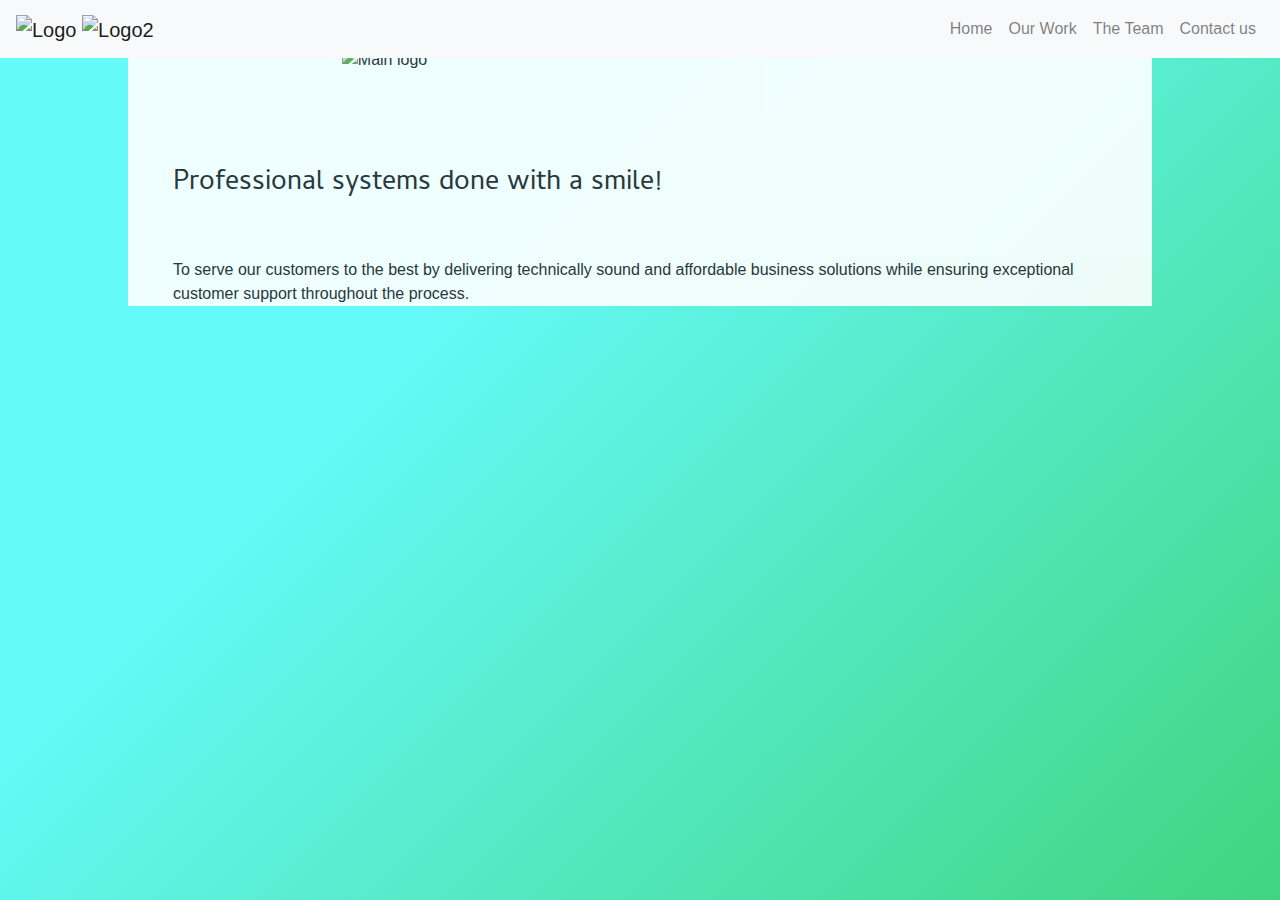
==== index.html @ cbb21832 "Add files via upload" ====
<!DOCTYPE html>
<html lang="en">

<head>

    <meta charset="utf-8">
    <meta name="viewport" content="width=device-width, initial-scale=1, shrink-to-fit=no">
    <meta name="description" content="Business website">
    <meta name="author" content="Marek Sviderski & Duarte Campos">

    <title>DFJ development</title>
    <link rel="shortcut icon" href="https://i.ibb.co/vc0HR4j/logo.png" type="image/x-icon">
    <!-- Boostrap style list -->
    <link rel="stylesheet" href="https://stackpath.bootstrapcdn.com/bootstrap/4.4.1/css/bootstrap.min.css" integrity="sha384-Vkoo8x4CGsO3+Hhxv8T/Q5PaXtkKtu6ug5TOeNV6gBiFeWPGFN9MuhOf23Q9Ifjh" crossorigin="anonymous">
    <!-- Custom fonts -->
    <link href="https://fonts.googleapis.com/css?family=Cambay&display=swap" rel="stylesheet">
    <!-- Custom styles -->
    <link rel="stylesheet" href="./style.css">
</head>


<body data-spy="scroll" data-target=".navbar" data-offset="150">

    <nav class="navbar navbar-expand-sm fixed-top navbar-light bg-light">
        <a class="navbar-brand" href="index.html">
            <img class="img-fluid" src="https://i.ibb.co/vc0HR4j/logo.png" alt="Logo" width="50" height="50">
            <img class="img-fluid" src="https://i.ibb.co/pfKS8TY/Screenshot-2020-02-27-at-15-55-39.png" alt="Logo2" width="250" height="250">
        </a>
        <button class="navbar-toggler" type="button" data-toggle="collapse" data-target="#navbarText" aria-controls="navbarText" aria-expanded="false" aria-label="Toggle navigation">
            <span class="navbar-toggler-icon"></span>
        </button>
        <div class="collapse navbar-collapse" id="navbarText">
            <ul class="navbar-nav ml-auto nav-pills">
                <li class="nav-item">
                    <a class="nav-link" href="index.html">Home</a>
                </li>
                <li class="nav-item">
                    <a class="nav-link" href="our_work.html">Our Work</a>
                </li>
                <li class="nav-item">
                    <a class="nav-link" href="main_roles.html">The Team</a>
                </li>
                <li class="nav-item">
                    <a class="nav-link" href="contact_us.html">Contact us</a>
                </li>
            </ul>
        </div>
    </nav>

    <div class="container main_container">

        <img src=images/DFJDEV_FULL.png alt="Main logo" class="logo-picture pt-5" >
        <div class="container pt-5" id="about_us">
            <div class="container pt-5">
                <h3>Professional systems done with a smile!</h3>
                <br><br>
                <p>To serve our customers to the best by delivering technically sound and affordable business solutions while ensuring exceptional customer support throughout the process.</p>
            </div>
        </div>
    </div>

    <!-- Jquery -->
    <script src="https://ajax.googleapis.com/ajax/libs/jquery/3.4.1/jquery.min.js"></script>
    <!-- Popper JS -->
    <script src="https://cdn.jsdelivr.net/npm/popper.js@1.16.0/dist/umd/popper.min.js " integrity="sha384-Q6E9RHvbIyZFJoft+2mJbHaEWldlvI9IOYy5n3zV9zzTtmI3UksdQRVvoxMfooAo " crossorigin="anonymous "></script>
    <!-- Boostrap -->
    <script src="https://stackpath.bootstrapcdn.com/bootstrap/4.4.1/js/bootstrap.min.js " integrity="sha384-wfSDF2E50Y2D1uUdj0O3uMBJnjuUD4Ih7YwaYd1iqfktj0Uod8GCExl3Og8ifwB6 " crossorigin="anonymous "></script>
    <!--EmailJS API-->
    <script type="text/javascript" src="https://cdn.jsdelivr.net/npm/emailjs-com@2.4.1/dist/email.min.js"></script>
    <!-- Custome JS -->
    <script src="./main.js"></script>

</body>

</html>
---- style.css ----
body {
    position: relative;
    background: rgb(101, 250, 250);
    background: linear-gradient(135deg, rgba(101, 250, 250, 1) 15%, rgba(30, 180, 18, 1) 72%, rgba(0, 131, 112, 1) 100%);
    background-size: 300% 300%;
}

html {
    scroll-behavior: smooth;
}

.logo-picture {
    display: block;
    margin-left: auto;
    margin-right: auto;
    width: 60%;
}

.main_container {
    max-width: 80vw;
    background-color: white;
    opacity: 0.9;
}

.avatars {
    width: 50%;
}

.card_role {
    border: none;
}

.card {
    border: none;
}

h2,
h3 {
    font-family: 'Cambay', sans-serif;
}



.nav-pills>li.active>a{
    background-color: rgba(43, 255, 0, 0.986);
}
.nav-pills>li.active>a:focus{
    background-color: rgba(43, 255, 0, 0.986);
}
.nav-pills>li.active>a:hover {
    background-color: rgba(43, 255, 0, 0.986);
}
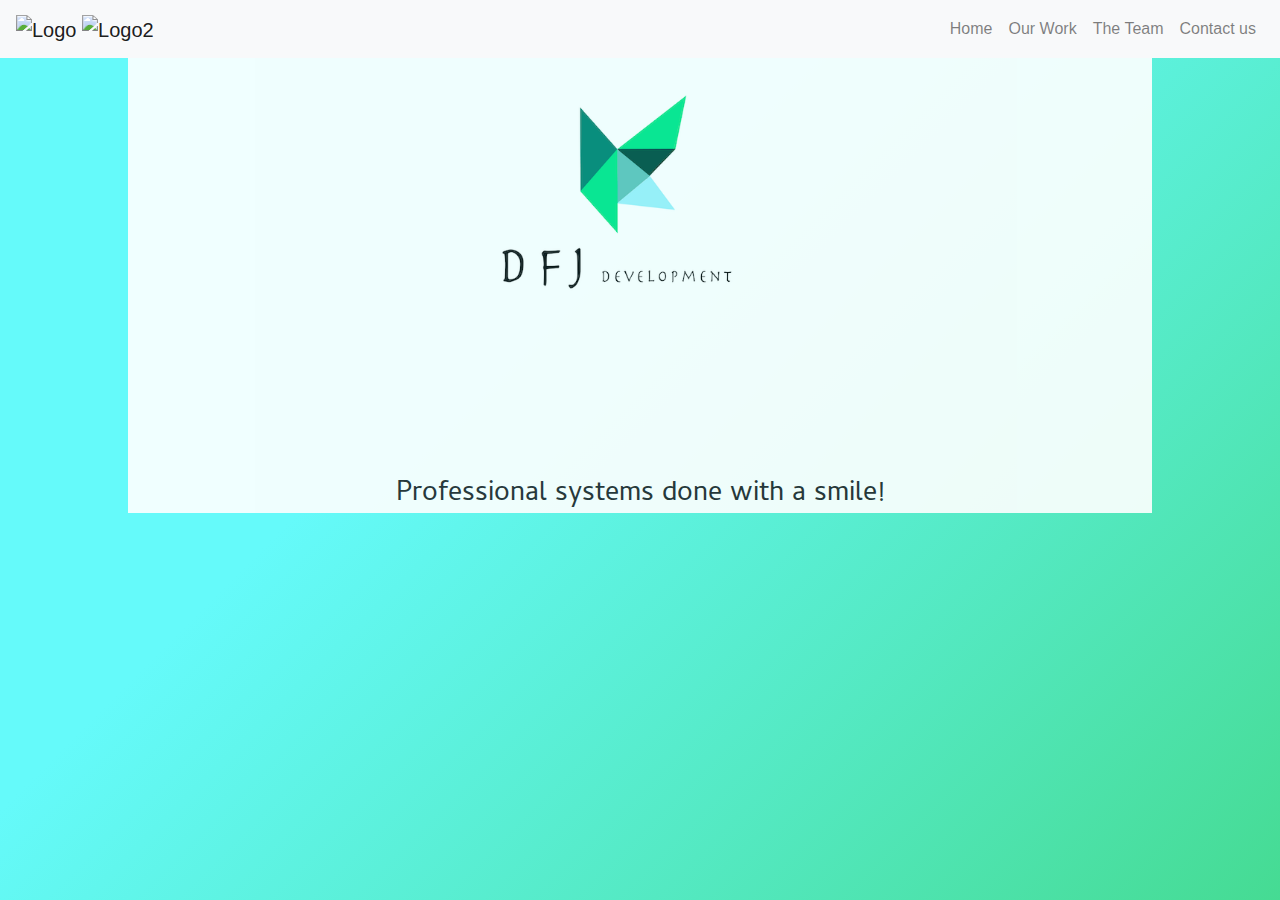
==== commit 9acd73e2: "New Changes" ====
--- a/index.html
+++ b/index.html
@@ -53,8 +53,6 @@
         <div class="container pt-5" id="about_us">
             <div class="container pt-5">
                 <h3>Professional systems done with a smile!</h3>
-                <br><br>
-                <p>To serve our customers to the best by delivering technically sound and affordable business solutions while ensuring exceptional customer support throughout the process.</p>
             </div>
         </div>
     </div>
--- a/style.css
+++ b/style.css
@@ -37,6 +37,7 @@
 h2,
 h3 {
     font-family: 'Cambay', sans-serif;
+    text-align: center;
 }
 
 
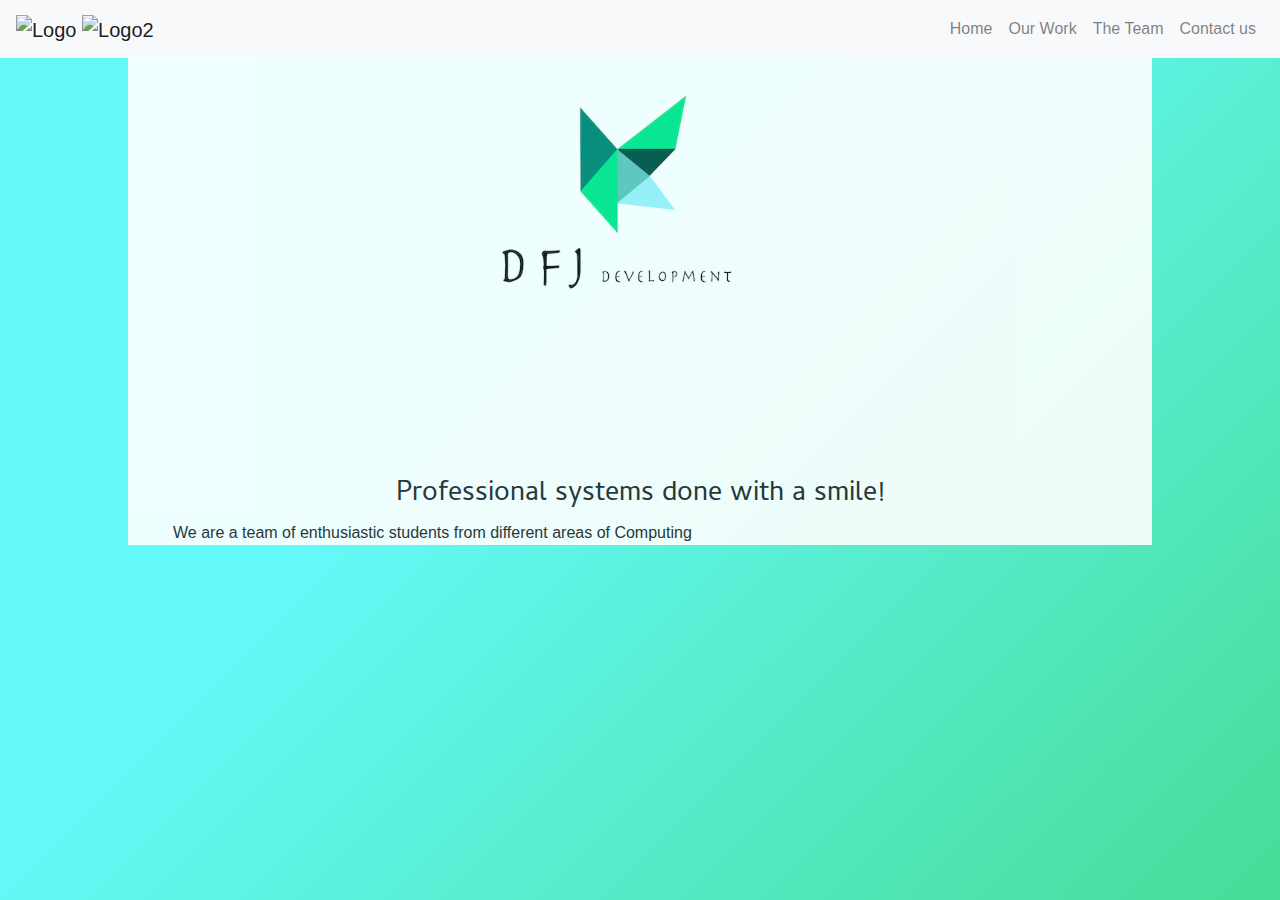
==== commit 64e75220: "Grammar Corrections" ====
--- a/index.html
+++ b/index.html
@@ -53,6 +53,7 @@
         <div class="container pt-5" id="about_us">
             <div class="container pt-5">
                 <h3>Professional systems done with a smile!</h3>
+                <p>We are a team of enthusiastic students from different areas of Computing</p>
             </div>
         </div>
     </div>
--- a/style.css
+++ b/style.css
@@ -34,13 +34,22 @@
     border: none;
 }
 
+h1{
+    text-align: center;
+    font-family: 'Cambay', sans-serif;
+}
 h2,
 h3 {
     font-family: 'Cambay', sans-serif;
     text-align: center;
 }
 
-
+.prototype_screenshoot{
+    display: block;
+    margin-left: auto;
+    margin-right: auto;
+    width: 80%;
+}
 
 .nav-pills>li.active>a{
     background-color: rgba(43, 255, 0, 0.986);
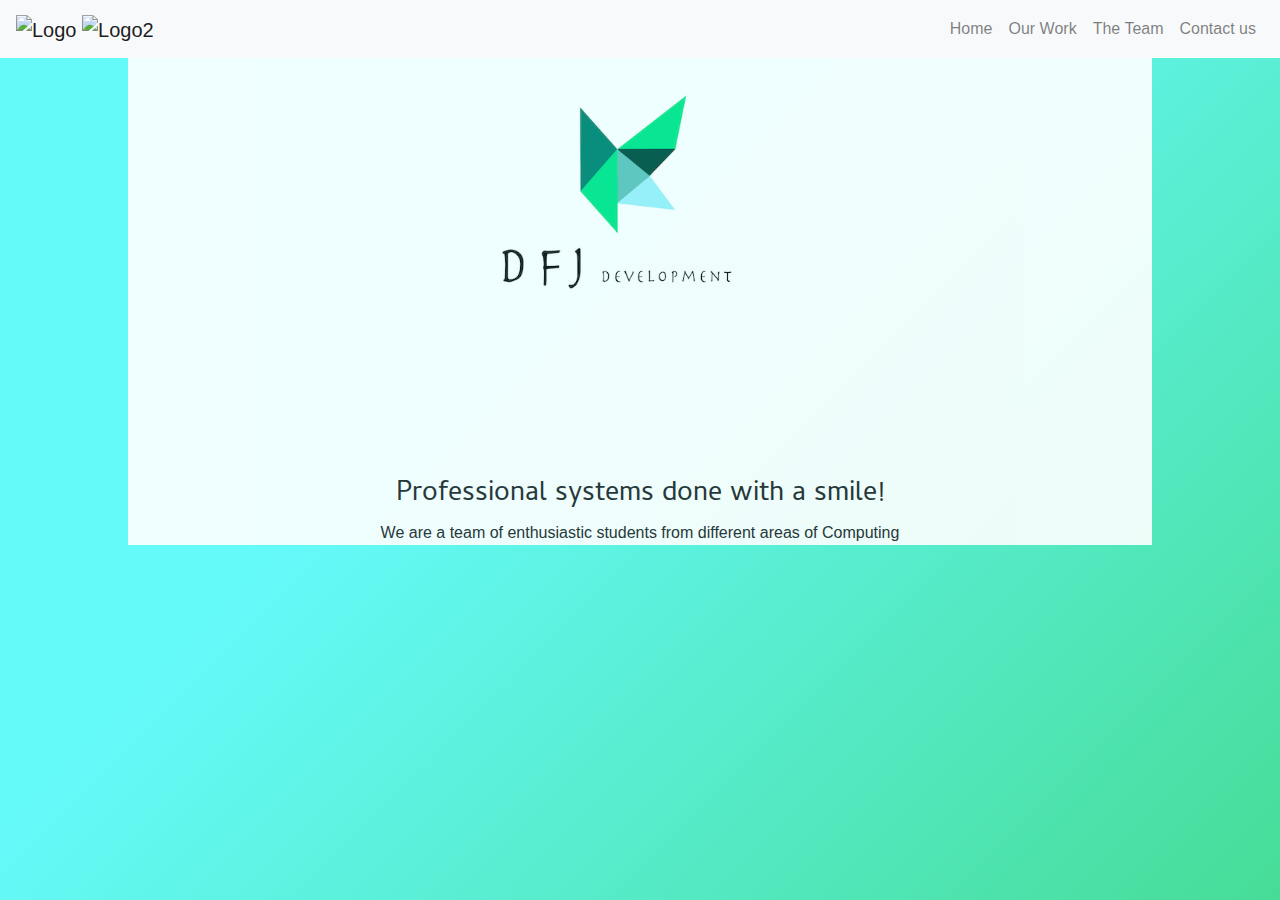
==== commit e50fbacf: "Styling changes" ====
--- a/index.html
+++ b/index.html
@@ -53,7 +53,7 @@
         <div class="container pt-5" id="about_us">
             <div class="container pt-5">
                 <h3>Professional systems done with a smile!</h3>
-                <p>We are a team of enthusiastic students from different areas of Computing</p>
+                <p class="about_us_text">We are a team of enthusiastic students from different areas of Computing</p>
             </div>
         </div>
     </div>
--- a/style.css
+++ b/style.css
@@ -44,6 +44,9 @@
     text-align: center;
 }
 
+.about_us_text{
+    text-align: center;
+}
 .prototype_screenshoot{
     display: block;
     margin-left: auto;
